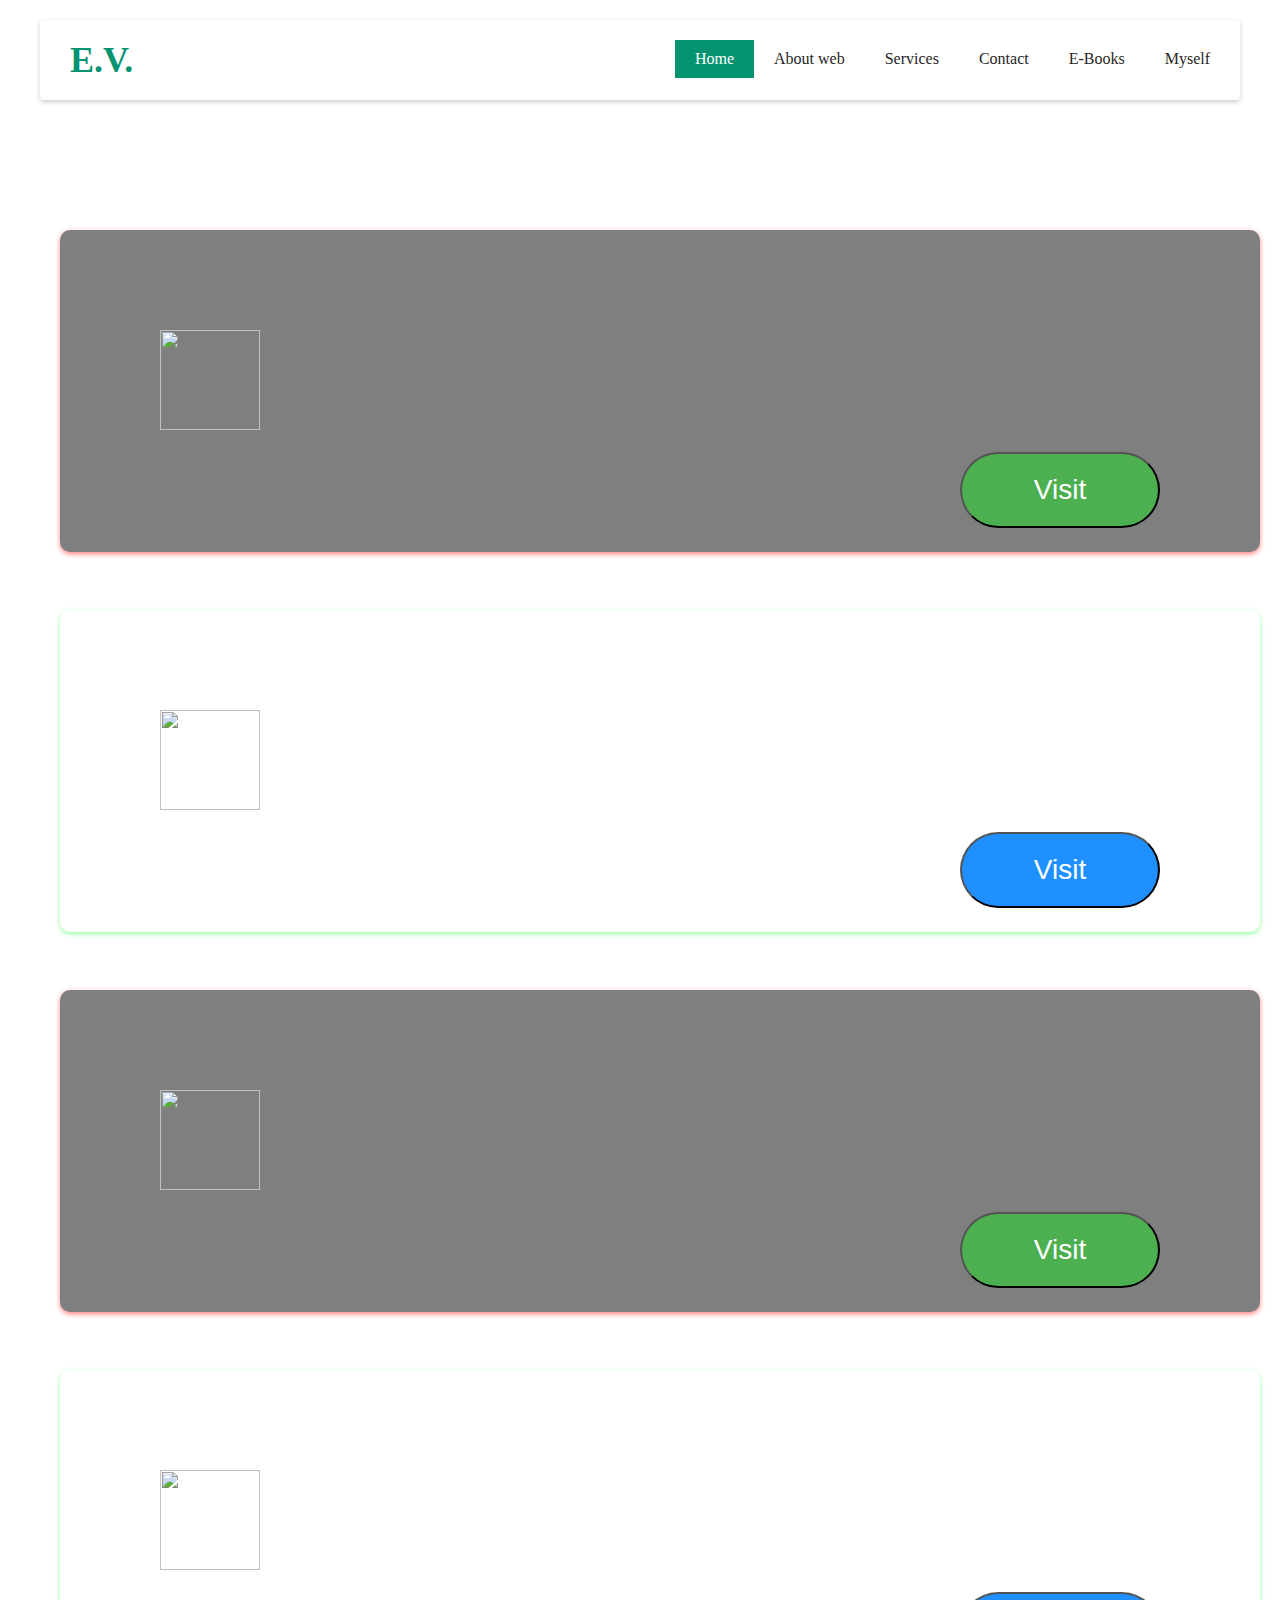
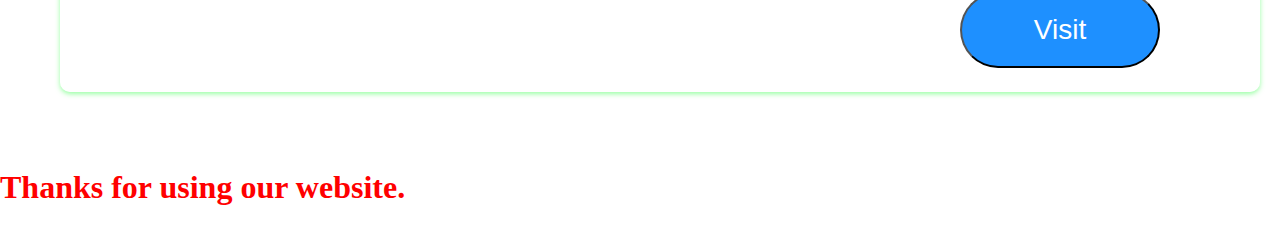
==== index.html @ 57fe1ae2 "Add files via upload" ====
<!DOCTYPE html>
<html>
<head>
	<meta name="viewport" content="width=device-width,initial-scale=1.0">
	<title>engineer verma</title>
	<link rel="stylesheet" type="text/css" href="main.css">
	<link href="https://stackpath.bootstrapcdn.com/
	font-awesome/4.7.0/css/font-awesome.min.css" rel="stylesheet">
</head>
<body>

<header>
	<a href="#" class="logo">E.V.</a>
	<div class="menu-toggle"></div>
	<nav>
		<ul>
			<li><a href="#" class="active">Home</a></li>
				<li><a href="navbarhtml/about.html">About web</a></li>
					<li><a href="#">Services</a></li>
						<li><a href="#">Contact</a></li>
							<li><a href="#">E-Books</a></li>
								<li><a href="navbarhtml\Myself.html">Myself</a></li>
		</ul>
	</nav>
	<div class="clearfix"></div>
</header>
<script
  src="https://code.jquery.com/jquery-3.6.0.js"
  integrity="sha256-H+K7U5CnXl1h5ywQfKtSj8PCmoN9aaq30gDh27Xc0jk="
  crossorigin="anonymous"></script>
  <script type="text/javascript">
  	$(document).ready(function(){
  		$('.menu-toggle').click(function(){
  		$('.menu-toggle').toggleClass('active')
  		$('nav').toggleClass('active')
  	})
  })
  </script>


<br><br><br><br><br>
	
		<ul>
			<li class="one"><img class="img1" src="image/c.png" height="100" width="100"><br><br><a href="C/cpro.html"><button class="button1">Visit</button></a></li><br>
				<li class="two"><img src="image/cpp.png" height="100" width="100"><br><br><button class="button2">Visit</button></li><br>
				<li class="one"><img src="image/java.png" height="100" width="100"><br><br><button class="button1">Visit</button></li><br>
				<li class="two"><img src="image/py.png" height="100" width="100"><br><br><button class="button2">Visit</button></li>
				
		</ul>
		<br>
		<br>
	<div id="myDIV">
		<h1>Thanks for using our website.</h1>
	</div>
</body>
</html>
---- main.css ----
body
{
	margin: 0;
	padding: 0;
	background-image: url(image/home1.jpg);
    background-size: cover;
	background-attachment: fixed;
	background-repeat: no-repeat;
	height: 100%;
}
header
{
	position: relative;
	max-width: 1200px;
	margin: 20px auto;
	padding: 10px;
	background: #fff;
	box-sizing: border-box;
	border-radius: 4px;
	box-shadow: 0 2px 5px rgba(0,0,0,.2);
}
.logo
{
	color: #069370;
	height: 60px;
	font-size: 36px;
	line-height: 60px;
	padding: 0 20px;
	text-align: center;
	box-sizing: border-box;
	float: left;
	font-weight: 700;
	text-decoration: none;
}
nav
{
	float: right;
}

.clearfix {
	clear: both;
}
nav ul
{
	margin: 0;
	padding: 0;
	display: flex;
}

nav ul li
{
	list-style: none;
}

nav ul li a
{
	display: block;
	margin: 10px 0;
	padding: 10px 20px;
	text-decoration: none;
	color: #262626;
}

nav ul li a.active,
nav ul li a:hover
{
	background:#069370;
	color:#fff;
	transition: 0.5s;
}
@media (max-width: 1200px)
{
	header
	{
		margin: 20px;
	}
}
@media (max-width: 768px)
{
	.menu-toggle
	{
		display: block;
		width: 40px;
		height: 4px;
		margin: 10px;
		float:right;
		text-align: center;
		font-size: 30px;
		color: #069370;
	}
	.menu-toggle:before
	{
		content: '\f0c9' ;
		font-family: fontawesome;
		line-height: 40px;
	}
	.menu-toggle.active:before
	{
		content:'\f00d';
	}
	nav
	{
		display: none;
	}
	nav.active
	{
		display: block;
		width: 100%;
	}
	nav.active ul
	{
		display: block;
	}
	nav.active ul li
	{
		margin: 0;
	}
}



.one
{
	position: relative;
	max-width: 1200px;
	margin: 20px auto;
	padding: 100px;
	background: #000;
	box-sizing: border-box;
	border-radius: 10px;
	box-shadow: 0 2px 5px rgba(255,0,0,.5);
	background: rgba(0,0,0,.5); 
	float: center;
}
.two
{
	position: relative;
	max-width: 1200px;
	margin: 20px auto;
	padding: 100px;
	background: #fff;
	box-sizing: border-box;
	border-radius: 10px;
	box-shadow: 0 2px 5px rgba(49,255,71,.5);
	background: rgba(255,255,255,.5);
}
ul{
	list-style-type: none;
}
.button1{
	float: right;
}
.button2{
	float: right;
}
#myDIV{
	
	color: red;
	animation: mymove 5s infinite; 
}
@keyframes mymove {
	50%{color:blue;}
}
.button1 {
	position: relative;
	background-color:#4CAF50;
	border-radius: 4px;
	font-size: 28px;
	color: #FFFFFF;
	padding: 20px;
	width: 200px;
	text-align: center;
	transition-duration: 0.4s;
	text-decoration: none;
	overflow: hidden;
	cursor: pointer;
	border-radius: 50px;
}
.button1:after {
	content: "";
	background:#f1f1f1;
	display: block;
	position: absolute;
	padding-top: 300%;
	padding-left: 350%;
	margin-left: -20px ;
	margin-top: -120%;
	opacity: 0;
	transition: all 0.8s;

}
.button1:active:after{
	padding: 0;
	margin: 0;
	opacity: 1;
	transition: 0s;
}

.button2 {
	position: relative;
	background-color: #1E90FF;
	border-radius: 4px;
	font-size: 28px;
	color: #FFFFFF;
	padding: 20px;
	width: 200px;
	text-align: center;
	transition-duration: 0.4s;
	text-decoration: none;
	overflow: hidden;
	cursor: pointer;
	border-radius: 50px;
}
.button2:after {
	content: "";
	background:#f1f1f1;
	display: block;
	position: absolute;
	padding-top: 300%;
	padding-left: 350%;
	margin-left: -20px ;
	margin-top: -120%;
	opacity: 0;
	transition: all 0.8s;
}
.button2:active:after{
	padding: 0;
	margin: 0;
	opacity: 1;
	transition: 0s;
}
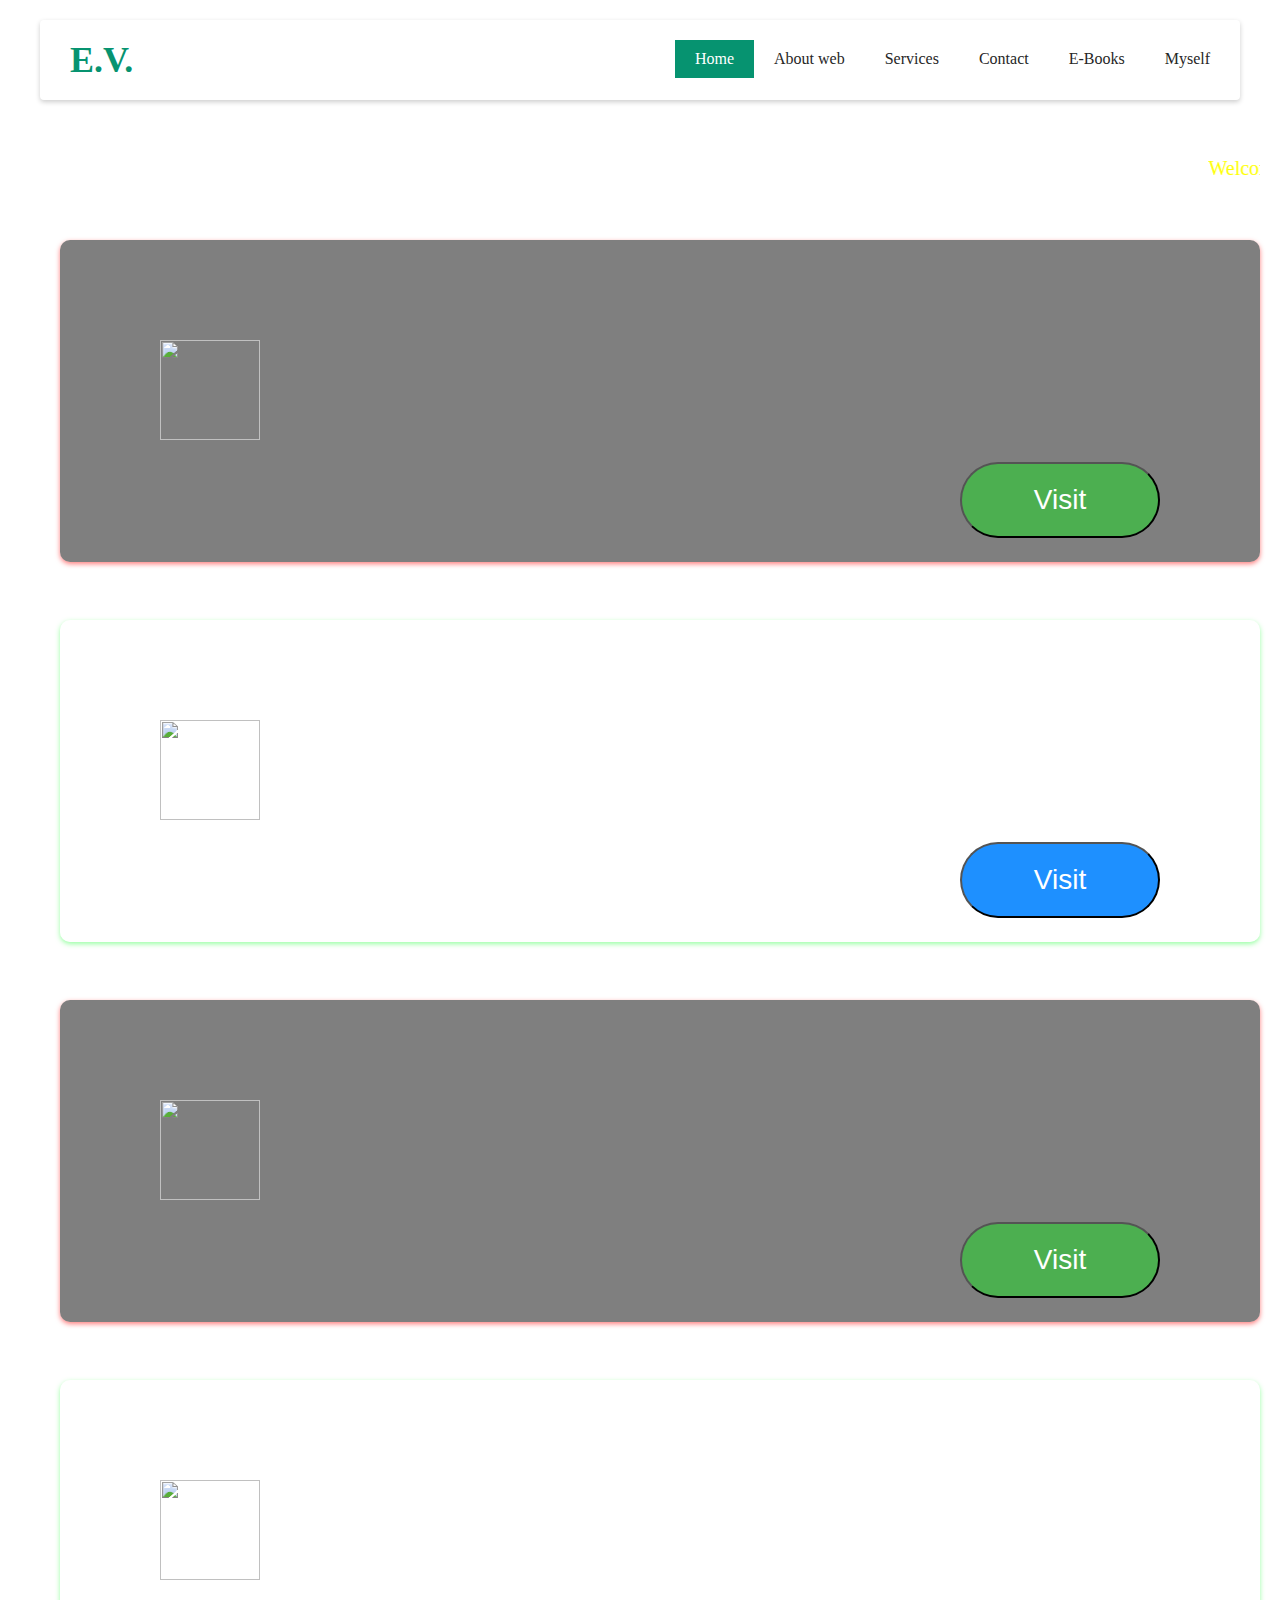
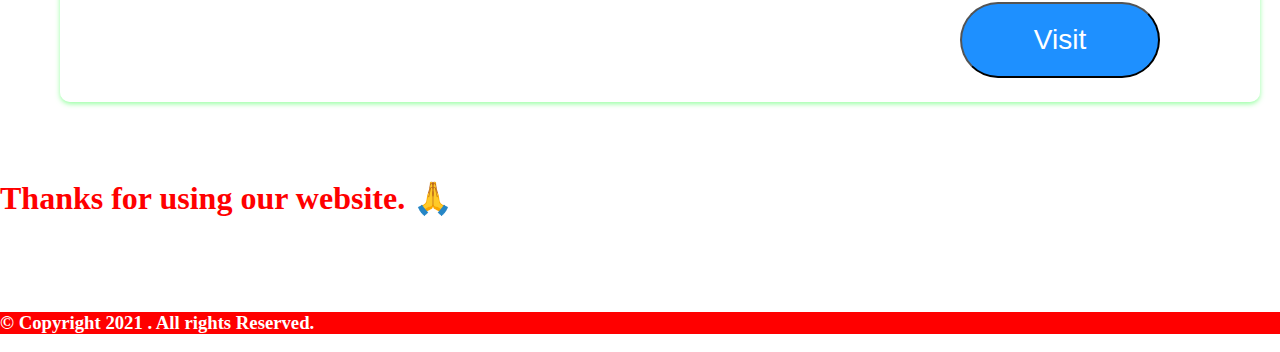
==== commit d4eda049: "Update index.html" ====
--- a/index.html
+++ b/index.html
@@ -14,12 +14,12 @@
 	<div class="menu-toggle"></div>
 	<nav>
 		<ul>
-			<li><a href="#" class="active">Home</a></li>
+			<li><a href="index.html" class="active">Home</a></li>
 				<li><a href="navbarhtml/about.html">About web</a></li>
 					<li><a href="#">Services</a></li>
-						<li><a href="#">Contact</a></li>
+						<li><a href="navbarhtml/contact.html">Contact</a></li>
 							<li><a href="#">E-Books</a></li>
-								<li><a href="navbarhtml\Myself.html">Myself</a></li>
+								<li><a href="navbarhtml/myself.html">Myself</a></li>
 		</ul>
 	</nav>
 	<div class="clearfix"></div>
@@ -38,19 +38,22 @@
   </script>
 
 
-<br><br><br><br><br>
+<br><br><marquee class="marq">Welcome to our wesite , This web is created for programming codes in C , C++ , JAVA and PYTHON . &#x1F60A; </marquee><br><br><br>
 	
 		<ul>
 			<li class="one"><img class="img1" src="image/c.png" height="100" width="100"><br><br><a href="C/cpro.html"><button class="button1">Visit</button></a></li><br>
 				<li class="two"><img src="image/cpp.png" height="100" width="100"><br><br><button class="button2">Visit</button></li><br>
-				<li class="one"><img src="image/java.png" height="100" width="100"><br><br><button class="button1">Visit</button></li><br>
+			<li class="one"><img src="image/java.png" height="100" width="100"><br><br><a href="JAVA/javapage.html"><button class="button1">Visit</button></a></li><br>
 				<li class="two"><img src="image/py.png" height="100" width="100"><br><br><button class="button2">Visit</button></li>
 				
 		</ul>
 		<br>
 		<br>
 	<div id="myDIV">
-		<h1>Thanks for using our website.</h1>
+		<h1>Thanks for using our website. &#128591;</h1>
 	</div>
+	<br>
+	<br><br>
+	<h3 class="cpr">&#169; Copyright 2021 . All rights Reserved.</h3>
 </body>
-</html>+</html>
--- a/main.css
+++ b/main.css
@@ -229,4 +229,16 @@
 	margin: 0;
 	opacity: 1;
 	transition: 0s;
-}+}
+.cpr{
+	float: center;
+	color: white;
+	background-color: red;
+}
+.marq
+{
+	color: yellow;
+	font-size: 20px;
+	margin-left: 20px;
+	margin-right: 20px;
+}
